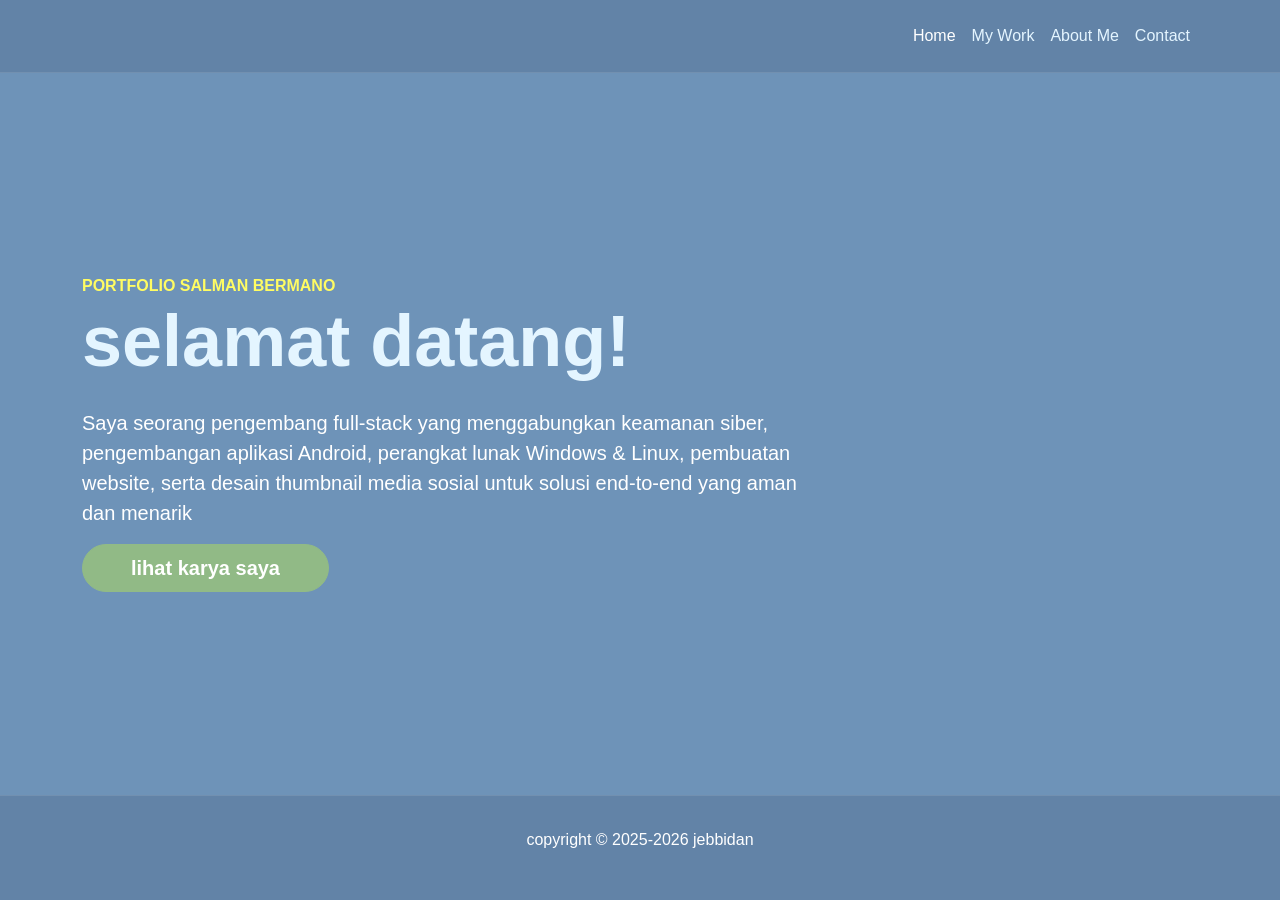
==== index.html @ 7a602b73 "changed" ====
<!DOCTYPE html>
<html lang="en">
<head>
    <base href="/">
    <meta charset="UTF-8">
    <meta name="viewport" content="width=device-width, initial-scale=1.0">
    <title>salman bermano | home</title>
    <link rel="stylesheet" href="css/bootstrap.min.css">
    <link rel="stylesheet" href="style.css">
</head>
<body>
    <nav class="navbar navbar-expand-lg navbar-dark">
        <div class="container">
            <button class="navbar-toggler" type="button" data-bs-toggle="collapse" data-bs-target="#navbarNav">
                <span class="navbar-toggler-icon"></span>
            </button>
            <div class="collapse navbar-collapse" id="navbarNav">
                <ul class="navbar-nav ms-auto">
                    <li class="nav-item"><a class="nav-link spa-link" href="index.html">Home</a></li>
                    <li class="nav-item"><a class="nav-link spa-link" href="my-work.html">My Work</a></li>
                    <li class="nav-item"><a class="nav-link spa-link" href="about.html">About Me</a></li>
                    <li class="nav-item"><a class="nav-link spa-link" href="contact.html">Contact</a></li>
                </ul>
            </div>
        </div>
    </nav>
    <main id="router-view">
        <section class="hero-section">
            <div class="container">
                <div class="row align-items-center">
                    <div class="col-lg-8">
                        <span class="homepage-title-welcome text-primary fw-bold text-uppercase">portfolio salman bermano</span>
                        <h1 class="display-2 fw-bold mb-4 homepage-title">selamat datang!</h1>
                        <p class="p-text lead">
                            Saya seorang pengembang full-stack yang menggabungkan keamanan siber, pengembangan aplikasi Android, perangkat lunak Windows & Linux, pembuatan website, serta desain thumbnail media sosial untuk solusi end-to-end yang aman dan menarik
                        </p>
                        <a href="my-work.html" class="btn btn-primary btn-lg rounded-pill px-5 spa-link">lihat karya saya</a>
                    </div>
                </div>
            </div>
        </section>
    </main>

    <footer>
        <div class="container">
            <p id="copyright-text">copyright &copy; 2025-2026 jebbidan</p>
        </div>
    </footer>
    <script src="js/bootstrap.bundle.min.js"></script>
    <script src="script.js"></script>
</body>
</html>
---- style.css ----
:root {
    --bg-dark: #6283a7;
    --bg-light: #6e93b8;
    --primary: #fffc62; /*#9AD9CF; */
    --secondary: #91BA86;
    --text-main: #ffffff;
    --text-muted: #e4f5ff;
    --accent-glow: rgba(154, 217, 207, 0.25);
}

body {
    background-color: var(--bg-light);
    color: var(--text-main);
    font-family: 'Segoe UI', sans-serif;
    overflow-x: hidden;
    min-height: 100vh;
    display: flex;
    flex-direction: column;
}

.p-text {
    color: var(--text-main);
}

.homepage-title-welcome{
    color: var(--primary) !important;
}

.homepage-title {
    color: var(--text-muted);
}

.navbar {
    background-color: var(--bg-dark);
    border-bottom: 1px solid rgba(255, 255, 255, 0.1);
    padding: 1rem 0;
}

.navbar-brand {
    font-weight: 700;
    color: var(--text-main) !important;
}

.nav-link {
    color: var(--text-muted) !important;
    font-weight: 500;
    transition: color 0.2s;
}

.nav-link:hover, .nav-link.active {
    color: #fff !important;
}

#router-view {
    flex: 1;
    opacity: 1;
    transition: opacity 0.3s ease-in-out;
}

.fade-out {
    opacity: 0 !important;
}

.hero-section {
    min-height: 80vh;
    display: flex;
    align-items: center;
}

.project-card {
    background-color: var(--secondary);
    transition: transform 0.2s;
}

.project-card:hover {
    transform: translateY(-5px);
    border-color: var(--primary);
}

footer {
    margin-top: auto;
    padding: 2rem 0;
    border-top: 1px solid rgba(255,255,255,0.1);
    text-align: center;
    color: var(--text-main);
    background-color: var(--bg-dark);
}

.btn-primary {
    background-color: var(--secondary);
    border-color: var(--secondary);
    color: white;
    font-weight: 600;
}

.btn-primary:hover {
    background-color: var(--text-muted);
    border-color: var(--text-muted);
    color: var(--bg-dark);
}

.btn-primary:active {
    animation: press 0.25s ease-in-out;
    color: var(--text-main) !important;
    background-color: var(--secondary) !important;
    border-color: var(--secondary) !important;
}

.btn-work {
    background-color: var(--text-muted);
    border-color: var(--text-muted);
    color: var(--bg-dark);
    font-weight: 600;
}

.btn-work:hover {
    background-color: var(--text-muted);
    border-color: var(--text-muted);
    color: var(--bg-dark);
}

.btn-work:active {
    animation: press 0.105s ease-in-out;
    background-color: var(--text-muted) !important;
    border-color: var(--text-muted) !important;
    color: var(--bg-dark) !important;
}

.project-title {
    color: var(--text-main);
}

@keyframes press {
    0%   { transform: scale(1); }
    40%  { transform: scale(0.9); }   
    60%  { transform: scale(0.95); }  
    80%  { transform: scale(0.98); }  
    100% { transform: scale(1); }     
}

.form-control {
    background-color: var(--bg-light);
    border: 1px solid rgba(255,255,255,0.1);
    color: var(--text-main);
}

.form-control:focus {
    background-color: var(--bg-light);
    border-color: var(--primary);
    box-shadow: 0 0 0 0.25rem var(--accent-glow);
    color: var(--text-main);
}
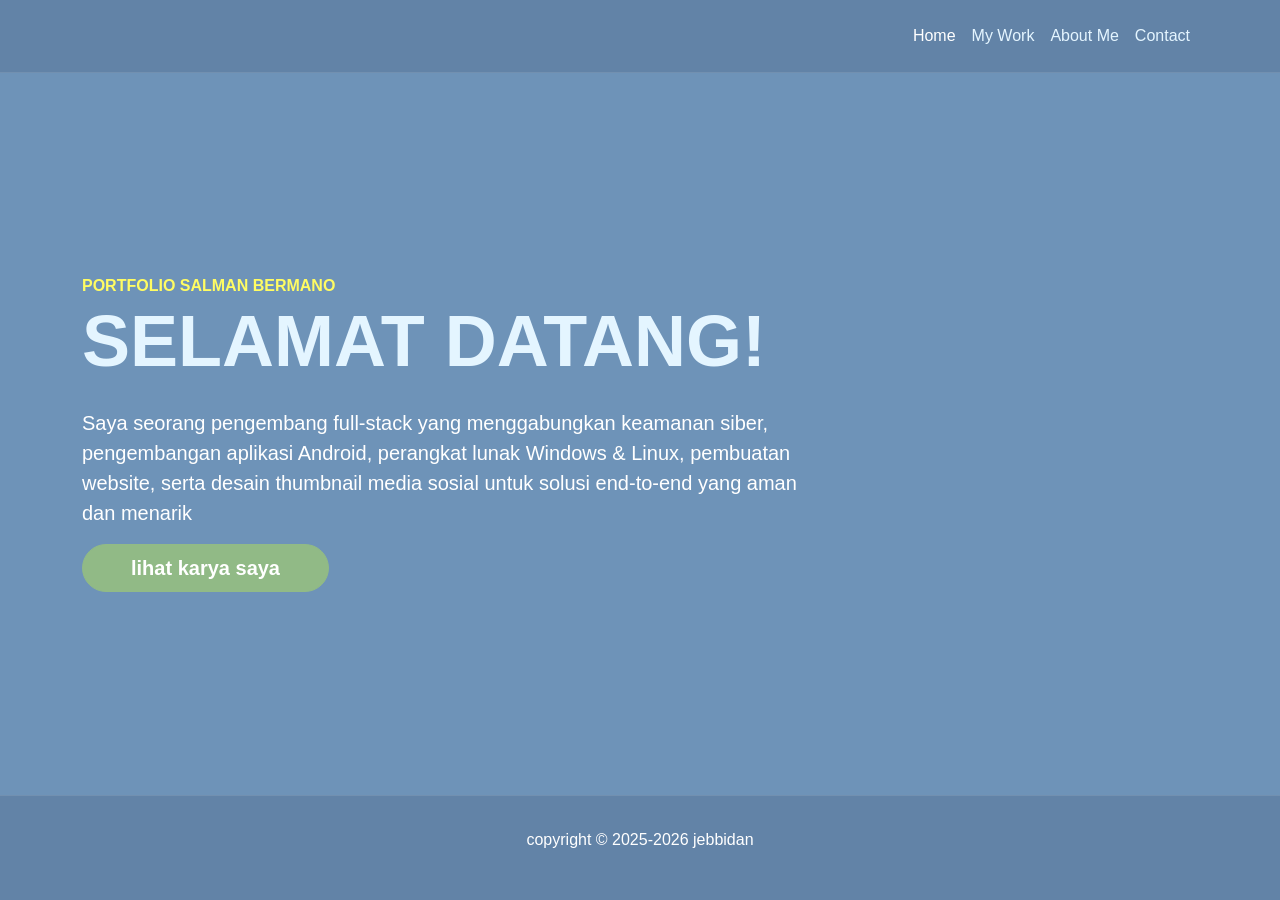
==== commit 9f1c72fe: "updated html pages" ====
--- a/index.html
+++ b/index.html
@@ -30,7 +30,7 @@
                 <div class="row align-items-center">
                     <div class="col-lg-8">
                         <span class="homepage-title-welcome text-primary fw-bold text-uppercase">portfolio salman bermano</span>
-                        <h1 class="display-2 fw-bold mb-4 homepage-title">selamat datang!</h1>
+                        <h1 class="display-2 fw-bold mb-4 homepage-title">SELAMAT DATANG!</h1>
                         <p class="p-text lead">
                             Saya seorang pengembang full-stack yang menggabungkan keamanan siber, pengembangan aplikasi Android, perangkat lunak Windows & Linux, pembuatan website, serta desain thumbnail media sosial untuk solusi end-to-end yang aman dan menarik
                         </p>
--- a/style.css
+++ b/style.css
@@ -130,6 +130,10 @@
     color: var(--text-main);
 }
 
+.form-textbox {
+    background-color: var(--secondary);
+}
+
 @keyframes press {
     0%   { transform: scale(1); }
     40%  { transform: scale(0.9); }   
@@ -139,14 +143,33 @@
 }
 
 .form-control {
-    background-color: var(--bg-light);
+    background-color: var(--secondary);
     border: 1px solid rgba(255,255,255,0.1);
+}
+
+.form-control:focus {
+    background-color: var(--secondary);
+    border-color: var(--primary);
+    box-shadow: 0 0 0 0.25rem var(--accent-glow);
     color: var(--text-main);
 }
 
-.form-control:focus {
-    background-color: var(--bg-light);
-    border-color: var(--primary);
-    box-shadow: 0 0 0 0.25rem var(--accent-glow);
-    color: var(--text-main);
+.send-message-btn {
+    background-color: var(--bg-dark);
+    border-color: var(--bg-dark);
+    color: var(--text-muted);
+    font-weight: 600;
+}
+
+.send-message-btn:hover {
+    background-color: var(--bg-dark);
+    border-color: var(--bg-dark);
+    color: var(--text-muted);
+}
+
+.send-message-btn:active {
+    animation: press 0.105s ease-in-out;
+    background-color: var(--bg-dark) !important;
+    border-color: var(--bg-dark) !important;
+    color: var(--text-muted) !important;
 }
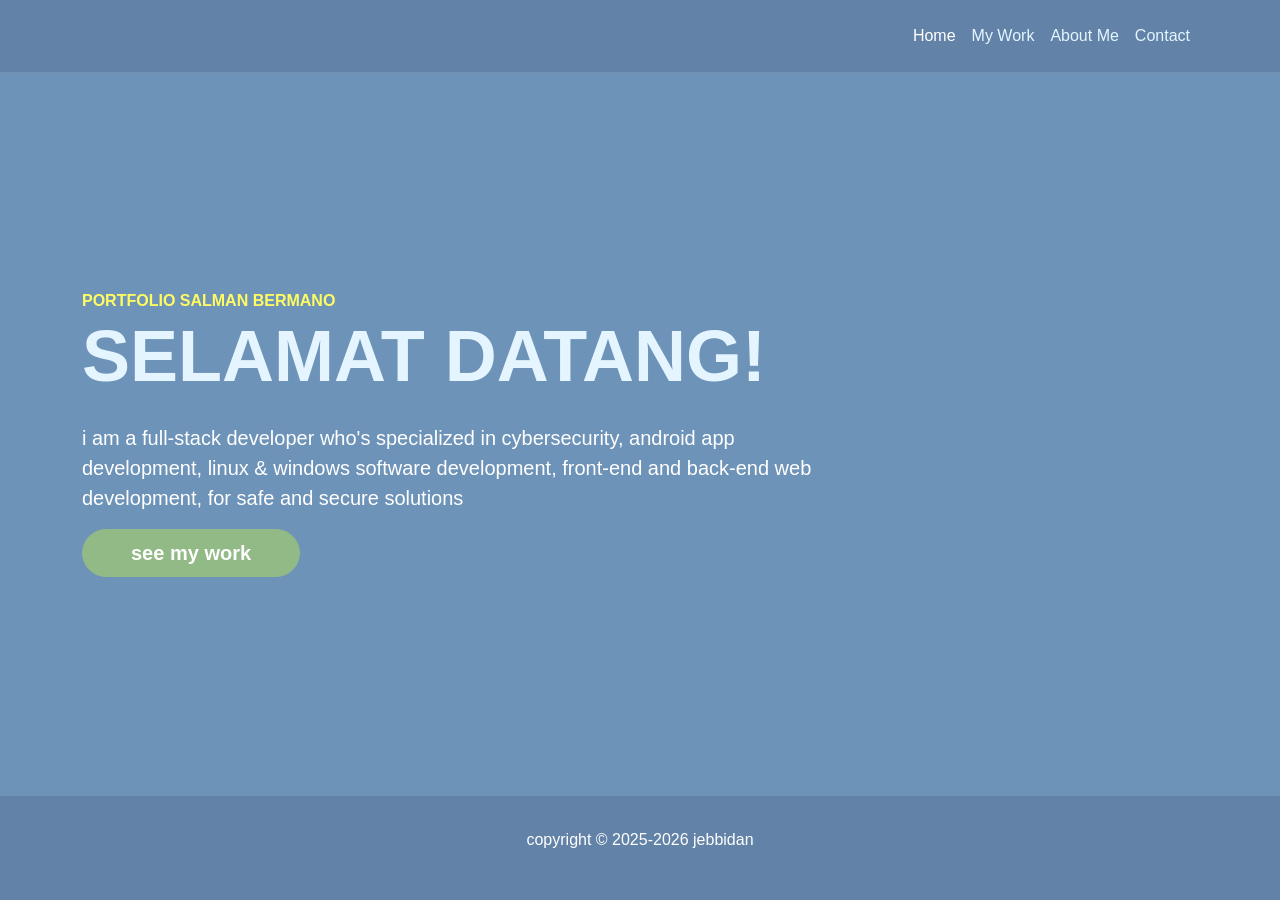
==== commit 8dd001f3: "massive site updates" ====
--- a/index.html
+++ b/index.html
@@ -16,10 +16,18 @@
             </button>
             <div class="collapse navbar-collapse" id="navbarNav">
                 <ul class="navbar-nav ms-auto">
-                    <li class="nav-item"><a class="nav-link spa-link" href="index.html">Home</a></li>
-                    <li class="nav-item"><a class="nav-link spa-link" href="my-work.html">My Work</a></li>
-                    <li class="nav-item"><a class="nav-link spa-link" href="about.html">About Me</a></li>
-                    <li class="nav-item"><a class="nav-link spa-link" href="contact.html">Contact</a></li>
+                    <li class="nav-item">
+                        <a class="nav-link spa-link" href="index.html">Home</a>
+                    </li>
+                    <li class="nav-item">
+                        <a class="nav-link spa-link" href="my-work.html">My Work</a>
+                    </li>
+                    <li class="nav-item">
+                        <a class="nav-link spa-link" href="about.html">About Me</a>
+                    </li>
+                    <li class="nav-item">
+                        <a class="nav-link spa-link" href="contact.html">Contact</a>
+                    </li>
                 </ul>
             </div>
         </div>
@@ -32,9 +40,9 @@
                         <span class="homepage-title-welcome text-primary fw-bold text-uppercase">portfolio salman bermano</span>
                         <h1 class="display-2 fw-bold mb-4 homepage-title">SELAMAT DATANG!</h1>
                         <p class="p-text lead">
-                            Saya seorang pengembang full-stack yang menggabungkan keamanan siber, pengembangan aplikasi Android, perangkat lunak Windows & Linux, pembuatan website, serta desain thumbnail media sosial untuk solusi end-to-end yang aman dan menarik
+                            i am a full-stack developer who's specialized in cybersecurity, android app development, linux & windows software development, front-end and back-end web development, for safe and secure solutions
                         </p>
-                        <a href="my-work.html" class="btn btn-primary btn-lg rounded-pill px-5 spa-link">lihat karya saya</a>
+                        <a href="my-work.html" class="btn btn-primary btn-lg rounded-pill px-5 spa-link">see my work</a>
                     </div>
                 </div>
             </div>
--- a/style.css
+++ b/style.css
@@ -1,7 +1,7 @@
 :root {
     --bg-dark: #6283a7;
     --bg-light: #6e93b8;
-    --primary: #fffc62; /*#9AD9CF; */
+    --primary: #fffc62;
     --secondary: #91BA86;
     --text-main: #ffffff;
     --text-muted: #e4f5ff;
@@ -155,21 +155,27 @@
 }
 
 .send-message-btn {
-    background-color: var(--bg-dark);
+    background-color: var(--bg-light);
     border-color: var(--bg-dark);
-    color: var(--text-muted);
+    color: var(--text-main);
     font-weight: 600;
 }
 
 .send-message-btn:hover {
-    background-color: var(--bg-dark);
+    background-color: var(--bg-light);
     border-color: var(--bg-dark);
-    color: var(--text-muted);
+    color: var(--text-main);
 }
 
 .send-message-btn:active {
     animation: press 0.105s ease-in-out;
-    background-color: var(--bg-dark) !important;
+    background-color: var(--bg-light) !important;
     border-color: var(--bg-dark) !important;
-    color: var(--text-muted) !important;
+    color: var(--text-main) !important;
+}
+
+.custom-hr-bar {
+    border: none;  
+    border-top: solid var(--primary);
+    opacity: 1; 
 }
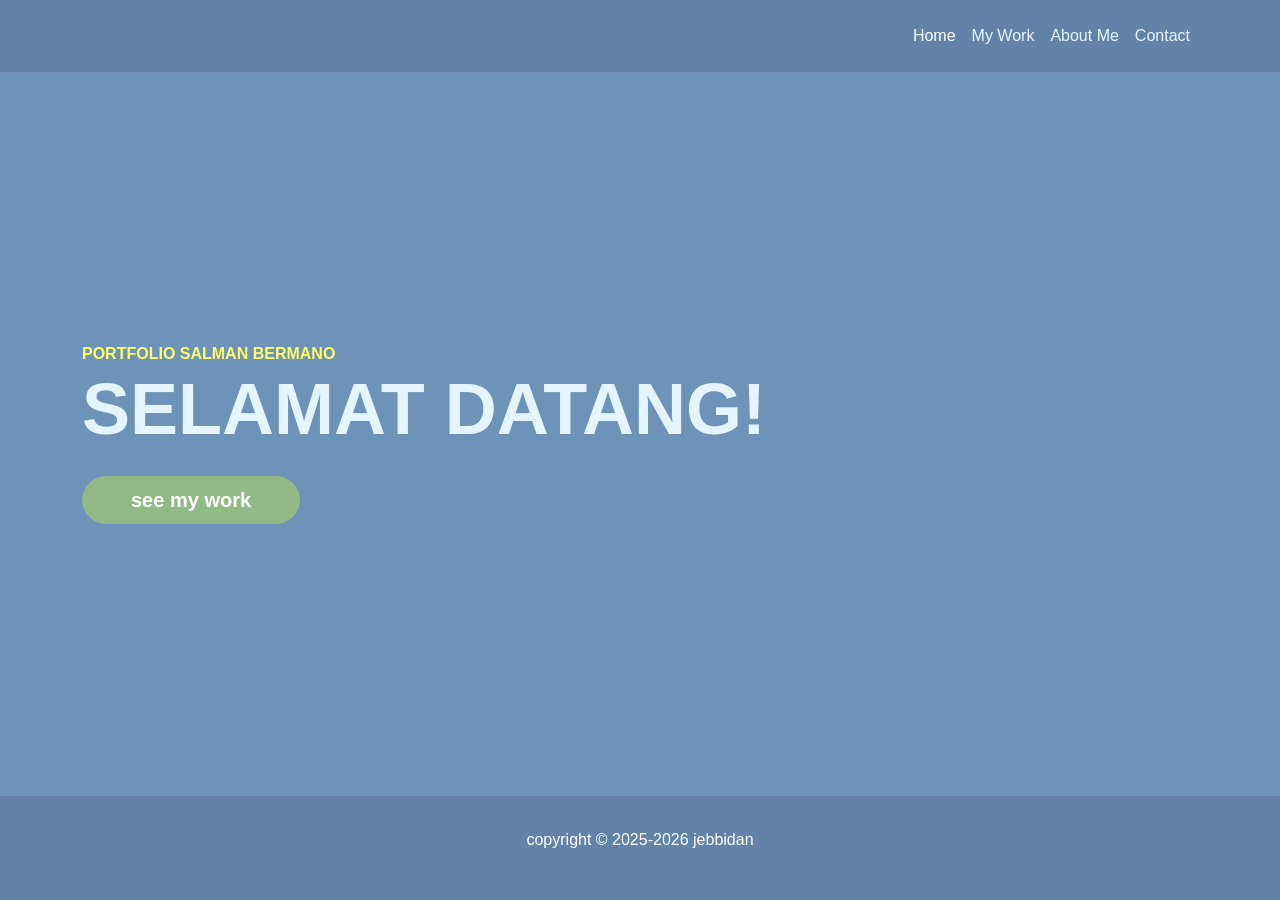
==== commit 4cab3f67: "updated about.html and index.html" ====
--- a/index.html
+++ b/index.html
@@ -39,9 +39,6 @@
                     <div class="col-lg-8">
                         <span class="homepage-title-welcome text-primary fw-bold text-uppercase">portfolio salman bermano</span>
                         <h1 class="display-2 fw-bold mb-4 homepage-title">SELAMAT DATANG!</h1>
-                        <p class="p-text lead">
-                            i am a full-stack developer who's specialized in cybersecurity, android app development, linux & windows software development, front-end and back-end web development, for safe and secure solutions
-                        </p>
                         <a href="my-work.html" class="btn btn-primary btn-lg rounded-pill px-5 spa-link">see my work</a>
                     </div>
                 </div>
--- a/style.css
+++ b/style.css
@@ -178,4 +178,13 @@
     border: none;  
     border-top: solid var(--primary);
     opacity: 1; 
+}
+
+.main-skill {
+    background-color: var(--secondary);
+}
+
+.second-skill {
+    background-color: var(--text-muted);
+    color: var(--bg-dark);
 }
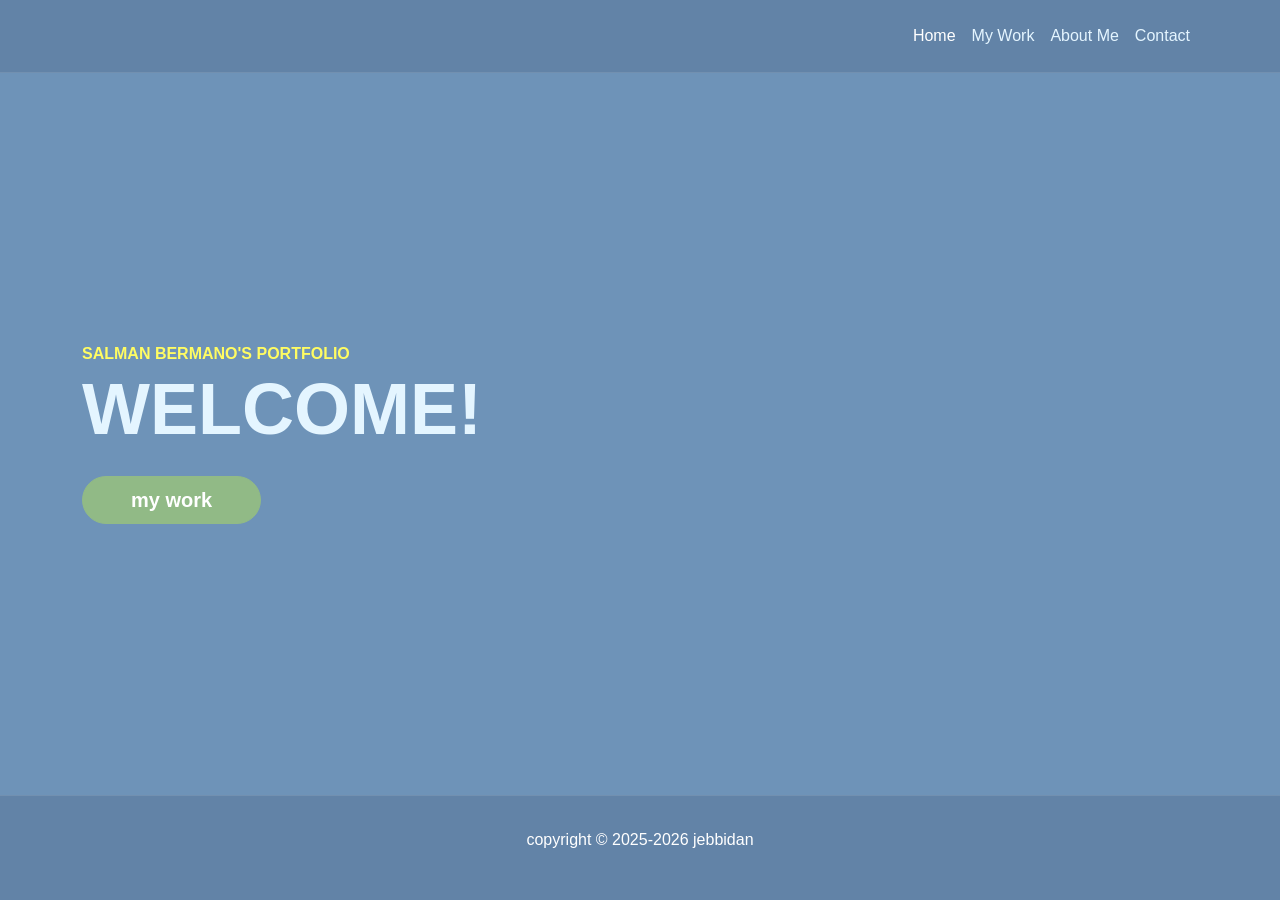
==== commit 9598cd3d: "major site updates" ====
--- a/index.html
+++ b/index.html
@@ -37,9 +37,9 @@
             <div class="container">
                 <div class="row align-items-center">
                     <div class="col-lg-8">
-                        <span class="homepage-title-welcome text-primary fw-bold text-uppercase">portfolio salman bermano</span>
-                        <h1 class="display-2 fw-bold mb-4 homepage-title">SELAMAT DATANG!</h1>
-                        <a href="my-work.html" class="btn btn-primary btn-lg rounded-pill px-5 spa-link">see my work</a>
+                        <span class="homepage-title-welcome text-primary fw-bold text-uppercase">salman bermano's portfolio</span>
+                        <h1 class="display-2 fw-bold mb-4 homepage-title">WELCOME!</h1>
+                        <a href="my-work.html" class="btn btn-primary btn-lg rounded-pill px-5 spa-link">my work</a>
                     </div>
                 </div>
             </div>
--- a/style.css
+++ b/style.css
@@ -187,4 +187,8 @@
 .second-skill {
     background-color: var(--text-muted);
     color: var(--bg-dark);
+}
+
+img.my-image {
+    border-radius: 20%;
 }
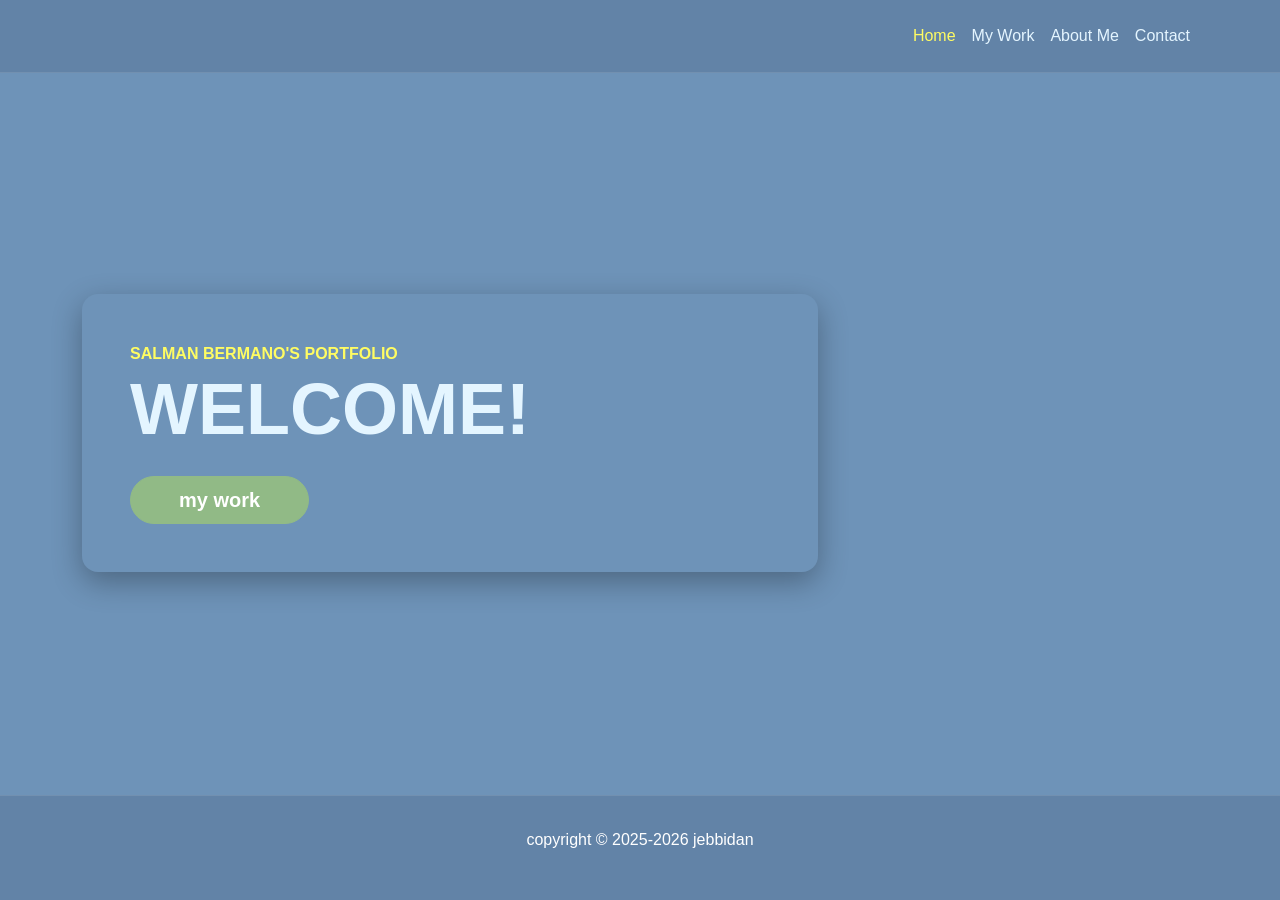
==== commit 7f79d979: "major changes on the homepage. added htmx.min.js file htmx.min.js is a javascript framework" ====
--- a/index.html
+++ b/index.html
@@ -6,9 +6,10 @@
     <meta name="viewport" content="width=device-width, initial-scale=1.0">
     <title>salman bermano | home</title>
     <link rel="stylesheet" href="css/bootstrap.min.css">
+    <script src="js/htmx.min.js"></script>
     <link rel="stylesheet" href="style.css">
 </head>
-<body>
+<body hx-boost="true">
     <nav class="navbar navbar-expand-lg navbar-dark">
         <div class="container">
             <button class="navbar-toggler" type="button" data-bs-toggle="collapse" data-bs-target="#navbarNav">
@@ -33,13 +34,14 @@
         </div>
     </nav>
     <main id="router-view">
-        <section class="hero-section">
+        <section id="interactive-hero" class="hero-section">
             <div class="container">
-                <div class="row align-items-center">
-                    <div class="col-lg-8">
-                        <span class="homepage-title-welcome text-primary fw-bold text-uppercase">salman bermano's portfolio</span>
-                        <h1 class="display-2 fw-bold mb-4 homepage-title">WELCOME!</h1>
-                        <a href="my-work.html" class="btn btn-primary btn-lg rounded-pill px-5 spa-link">my work</a>
+                <div class="row align-items-center" style="min-height: 80vh;"> <div class="col-lg-8">
+                        <div class="hero-content-box">
+                            <span class="homepage-title-welcome text-primary fw-bold text-uppercase">salman bermano's portfolio</span>
+                            <h1 class="display-2 fw-bold mb-4 homepage-title">WELCOME!</h1>
+                            <a href="my-work.html" class="btn btn-primary btn-lg rounded-pill px-5 spa-link">my work</a>
+                        </div>
                     </div>
                 </div>
             </div>
--- a/style.css
+++ b/style.css
@@ -6,6 +6,7 @@
     --text-main: #ffffff;
     --text-muted: #e4f5ff;
     --accent-glow: rgba(154, 217, 207, 0.25);
+    --link-color: #156EFD;
 }
 
 body {
@@ -48,7 +49,7 @@
 }
 
 .nav-link:hover, .nav-link.active {
-    color: #fff !important;
+    color: var(--primary) !important;
 }
 
 #router-view {
@@ -62,9 +63,41 @@
 }
 
 .hero-section {
-    min-height: 80vh;
-    display: flex;
-    align-items: center;
+    position: relative; /* Needed for positioning the ripple */
+    background-image: url('https://images.unsplash.com/photo-1451187580459-43490279c0fa?q=80&w=2072&auto=format&fit=crop'); /* Placeholder Sci-Fi bg */
+    background-size: cover;
+    background-position: center;
+    background-repeat: no-repeat;
+    overflow: hidden; /* Contains the ripple animation inside the section */
+    /* Remove the default background color since we have an image now */
+    background-color: transparent; 
+}
+
+/* New class for the inner content column */
+.hero-content-box {
+    background-color: var(--bg-light); /* The color you requested */
+    padding: 3rem;
+    border-radius: 1rem;
+    box-shadow: 0 10px 30px rgba(0,0,0,0.3); /* Adds depth */
+    position: relative;
+    z-index: 2; /* Ensures text sits comfortably above the background interactions */
+}
+
+/* RIPPLE ANIMATION STYLES */
+span.ripple {
+    position: absolute;
+    border-radius: 50%;
+    transform: scale(0);
+    animation: ripple 600ms linear;
+    background-color: rgba(255, 255, 255, 0.7);
+    pointer-events: none; /* Let clicks pass through to things underneath if needed */
+}
+
+@keyframes ripple {
+    to {
+        transform: scale(4);
+        opacity: 0;
+    }
 }
 
 .project-card {
@@ -189,6 +222,29 @@
     color: var(--bg-dark);
 }
 
+.third-skill {
+    background-color: var(--primary);
+    color: black;
+}
+
 img.my-image {
     border-radius: 20%;
+}
+
+.social-link {
+    color: var(--link-color);
+    font-size: 1.1rem;
+    transition: color 0.2s;
+    display: block; 
+    margin-bottom: 0.5rem;
+}
+
+.social-link:hover {
+    color: black;
+}
+
+.email-bar-aboutme {
+    border: none;  
+    border-top: 2px solid var(--secondary);
+    opacity: 1;
 }
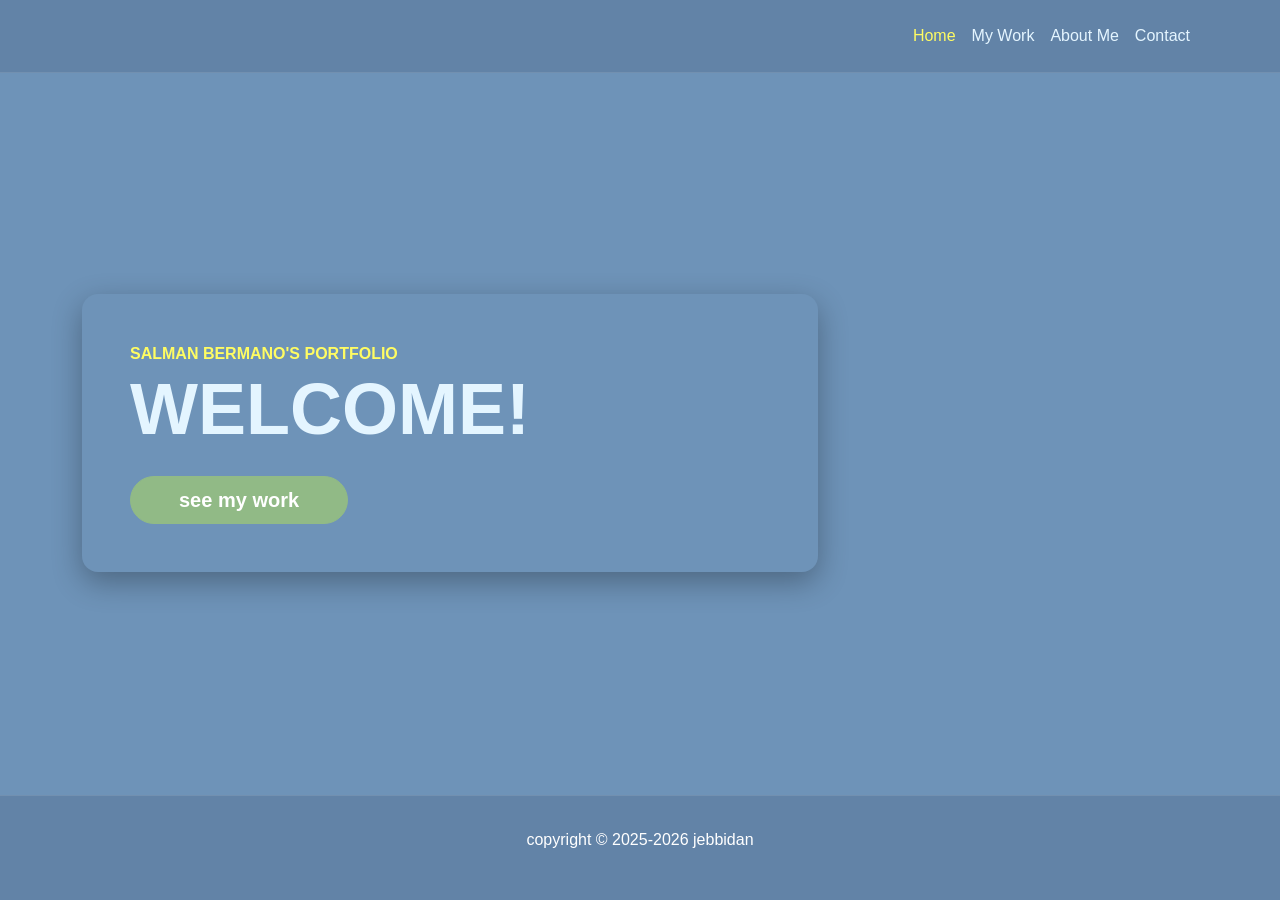
==== commit d6b80950: "changed index.html button" ====
--- a/index.html
+++ b/index.html
@@ -40,7 +40,7 @@
                         <div class="hero-content-box">
                             <span class="homepage-title-welcome text-primary fw-bold text-uppercase">salman bermano's portfolio</span>
                             <h1 class="display-2 fw-bold mb-4 homepage-title">WELCOME!</h1>
-                            <a href="my-work.html" class="btn btn-primary btn-lg rounded-pill px-5 spa-link">my work</a>
+                            <a href="my-work.html" class="btn btn-primary btn-lg rounded-pill px-5 spa-link">see my work</a>
                         </div>
                     </div>
                 </div>
